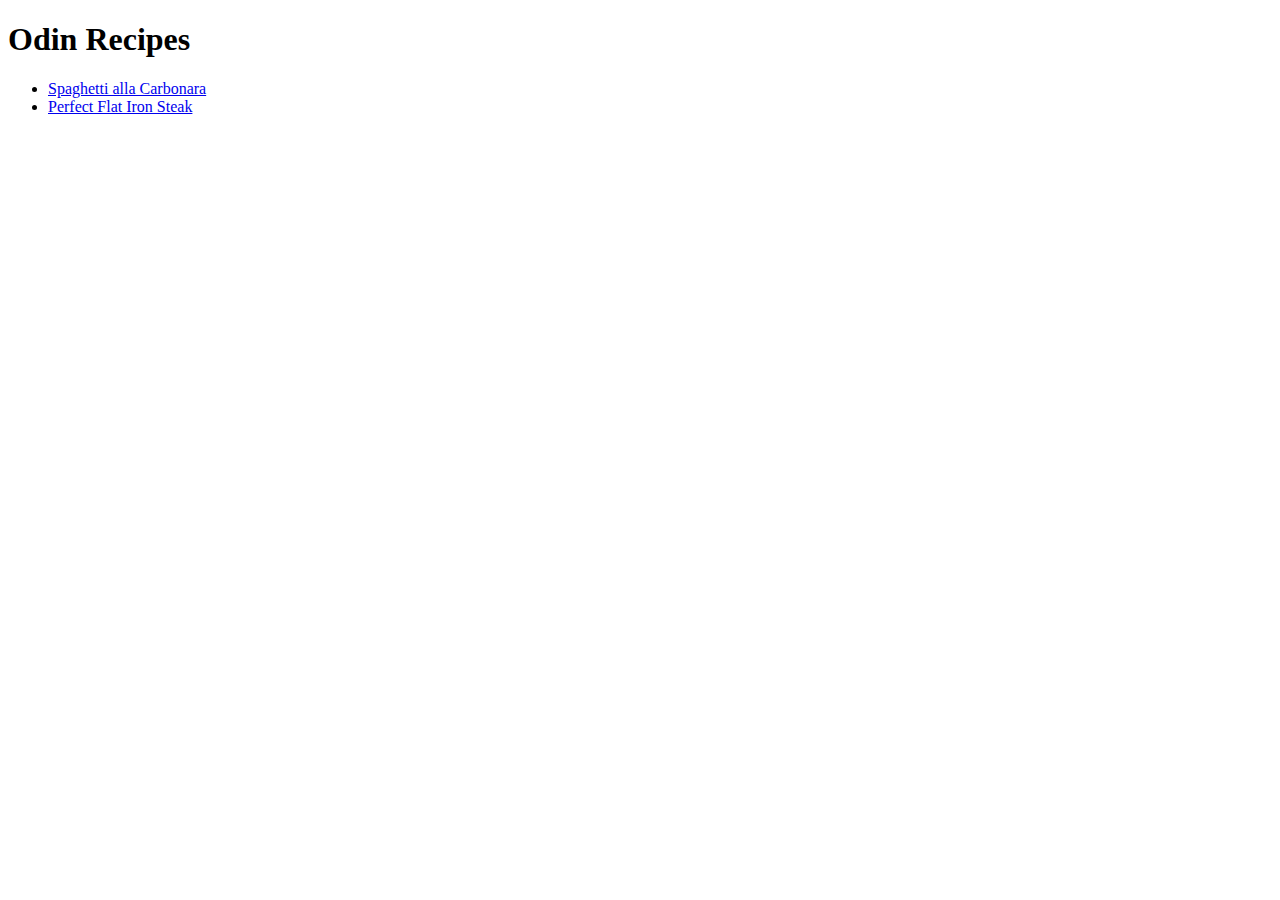
==== index.html @ 5e0a5eed "Start recipes website project for TOP" ====
<!DOCTYPE html>
<html lang="en">
<head>
    <meta charset="UTF-8">
    <meta name="viewport" content="width=device-width, initial-scale=1.0">
    <title>Odin Recipes</title>
</head>
<body>
    <h1>Odin Recipes</h1>
    
    <ul>
        <li><a href="./recipes/spaghetti-alla-carbonara.html">Spaghetti alla Carbonara</a></li>
        <li><a href="./recipes/flat-iron-steak.html">Perfect Flat Iron Steak</a></li>
    </ul>
    
</body>
</html>
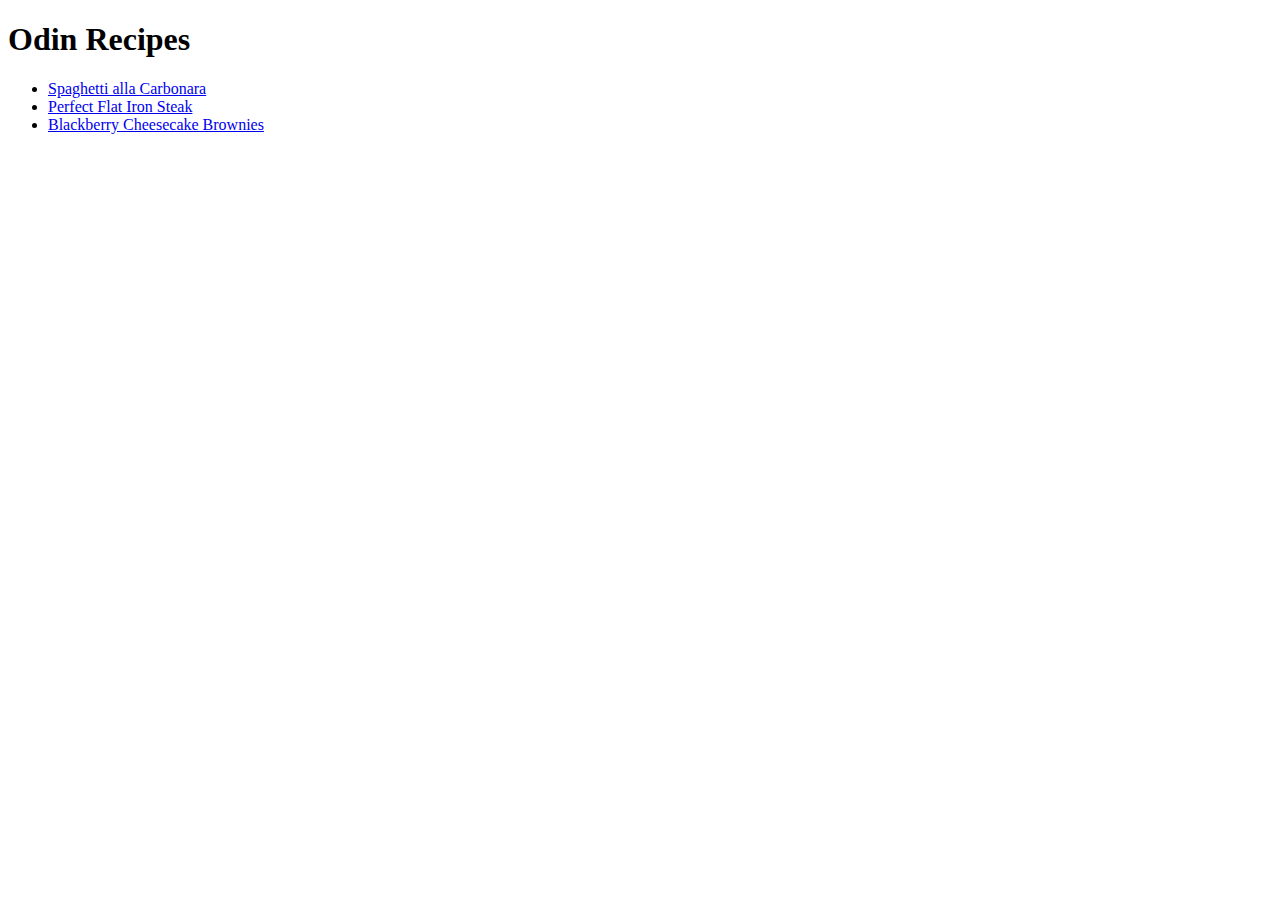
==== commit 548b3441: "Modified index.html for add a new link Created a new recipe page Add a new image" ====
--- a/index.html
+++ b/index.html
@@ -11,6 +11,7 @@
     <ul>
         <li><a href="./recipes/spaghetti-alla-carbonara.html">Spaghetti alla Carbonara</a></li>
         <li><a href="./recipes/flat-iron-steak.html">Perfect Flat Iron Steak</a></li>
+        <li><a href="./recipes/blackberry-cheesecake-brownies.html">Blackberry Cheesecake Brownies</a></li>
     </ul>
     
 </body>
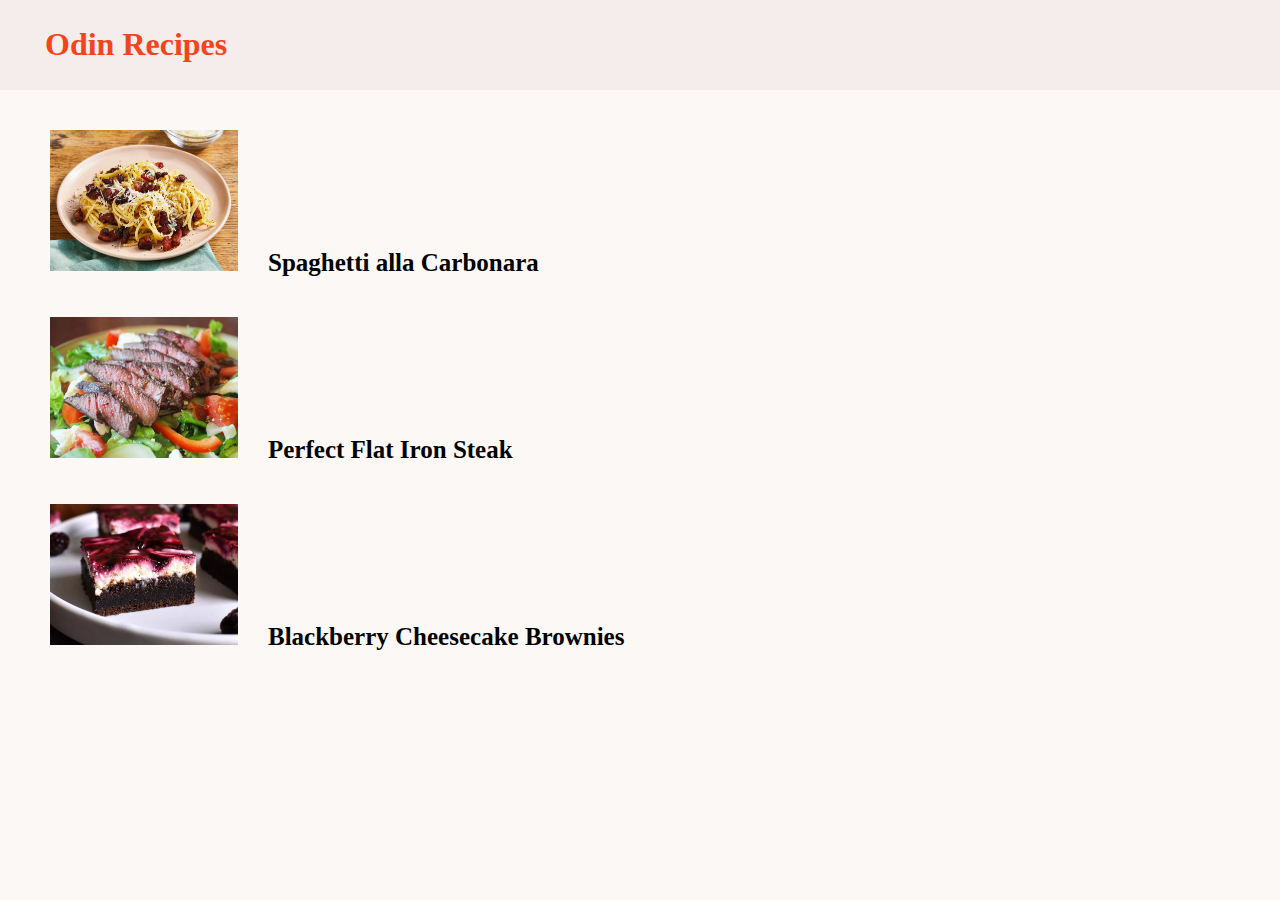
==== commit 516ee101: "Improving html structure with divs and classes CSS file is created for the index Styling index with " ====
--- a/index.html
+++ b/index.html
@@ -4,15 +4,38 @@
     <meta charset="UTF-8">
     <meta name="viewport" content="width=device-width, initial-scale=1.0">
     <title>Odin Recipes</title>
+    <link rel="stylesheet" href="./css/landing.css">
 </head>
 <body>
-    <h1>Odin Recipes</h1>
-    
-    <ul>
-        <li><a href="./recipes/spaghetti-alla-carbonara.html">Spaghetti alla Carbonara</a></li>
-        <li><a href="./recipes/flat-iron-steak.html">Perfect Flat Iron Steak</a></li>
-        <li><a href="./recipes/blackberry-cheesecake-brownies.html">Blackberry Cheesecake Brownies</a></li>
-    </ul>
-    
+
+    <div class="landing-page">
+
+        <div class="title">
+            <h1>Odin Recipes</h1>
+        </div>
+        
+        
+        <ul class="recipes">
+            <li>
+                <div class="recipe1">
+                    <a href="./recipes/spaghetti-alla-carbonara.html"><img src="./images/carbonara.webp" alt="A delicious spaghetti alla carbonara"  height="141" width="188"><span>Spaghetti alla Carbonara</span></a>
+                    </div>
+            </li>
+            <li>
+                <div class="recipe2">
+                    <a href="./recipes/flat-iron-steak.html"><img src="./images/steak.webp" alt="flat iron steak" width="188" height="141"><span>Perfect Flat Iron Steak</span></a>
+                    </div>
+            </li>
+            <li>
+                <div class="recipe3">
+                    
+                    <a href="./recipes/blackberry-cheesecake-brownies.html"><img src="./images/dessert.webp" alt="Blackberry Cheesecake Brownies" width="188" height="141"><span>Blackberry Cheesecake Brownies</span></a>
+                </div>
+            </li>
+        </ul>
+        
+    </div>
+
+
 </body>
 </html>--- a/css/landing.css
+++ b/css/landing.css
@@ -0,0 +1,44 @@
+body{
+  background-color: rgb(252, 248, 246);
+  margin: 0px auto;
+}
+
+.title{
+  width: 100%;
+  margin: auto;
+  background-color: rgb(244, 237, 235);
+  color: rgb(243, 68, 30);
+  padding: 5px 45px;
+  
+}
+
+.recipes {
+  list-style-type: none;
+  text-decoration: none;
+}
+
+.recipe1, .recipe2, .recipe3{
+  margin-top: 40px;
+  margin-bottom: 15px;
+}
+
+a{
+  display: inline-block;
+  text-decoration: none;
+  color: black;
+  font-size: 25px;
+  font-weight: bold;
+  margin-left: 10px;
+}
+
+a:hover{
+  text-decoration: underline;
+  text-decoration-color: red;
+}
+
+
+img{
+  display: inline-block;
+  margin-right: 30px;
+}
+
